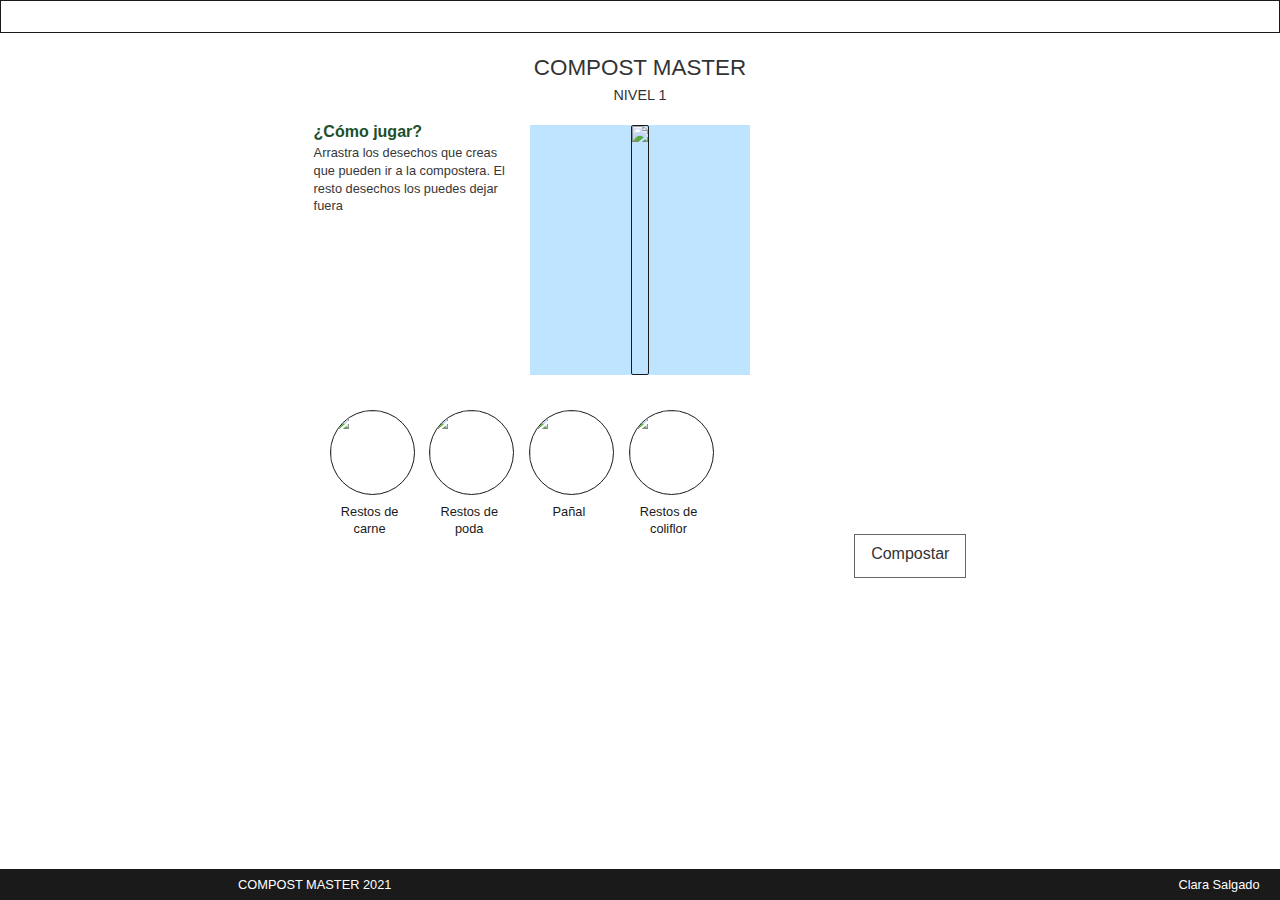
==== nivel-1.html @ 904183b1 "first commit" ====
<!DOCTYPE html>
<html lang="en">

<head>
    <meta charset="UTF-8">
    <meta http-equiv="X-UA-Compatible" content="IE=edge">
    <meta name="viewport" content="width=device-width, initial-scale=1.0">
    <link rel="stylesheet" href="./assets/sass/main.css" />
    <link rel="stylesheet" href="./assets/sass/main.css.map" />
    <script src="https://cdn.jsdelivr.net/npm/interactjs/dist/interact.min.js"></script>
    <script src="./app/nivel-1.js"></script>

    <title>Nivel 1 - Compost Master</title>
</head>

<body>
    <header class="barra-navegacion">
        <span class="btn-menu fa fa-bars"></span>
    </header>
    <ul class="menu-desplegable">
        <li> <a href="index.html">Inicio</a></li>
        <li> <a href="#">Importancia de compostar</a></li>
        <li class="menu-juego"> <a href="nivel-1.html"> Jugar </a>
            <ul class="menu-secundario">
                <li><a href="nivel-1.html">Nivel 1 </a></li>
                <li><a href="nivel-2.html"> Nivel 2 </a></li>
            </ul>
        </li>
        <li> <a href="#">Mapa</a></li>
    </ul>
    <div class="juego">
        <div class="cabecera-juego">
            <div class="titulo-juego"> Compost Master</div>
            <div class="nivel-juego"> Nivel 1</div>
        </div>
        <div class="instrucciones">
            <div class="titulo-instrucciones">¿Cómo jugar? </div>
            <div class="texto-instrucciones">Arrastra los desechos que creas que pueden ir a la compostera. El resto
                desechos los puedes dejar fuera
            </div>
        </div>
        <div class="juego-accion">
            <div id="outer-dropzone" class="dropzone">
                <img class="compostera" src="assets/img/ilustraciones/ilustracion-compostera.jpg">
            </div>
            <span id="restos-carne" class="yes-drop drag-drop restos-carne"> <img class="drag-img" src="assets/img/ilustraciones/carne.jpg">
                <p class="texto-drop">Restos de carne</p>
            </span>
            <span id="restos-poda" class="yes-drop drag-drop restos-poda"> <img class="drag-img"
                    src="assets/img/ilustraciones/poda.jpg"> 
                    <p class="texto-drop">Restos de poda</p></span>
                  
            <span id="productos-higiene" class="yes-drop drag-drop productos-higiene"> <img
                    class="drag-img" src="assets/img/ilustraciones/higiene.jpg">
                    <p class="texto-drop">Pañal</p>
            </span>
            <span id="restos-verduras-frescas" class="yes-drop drag-drop restos-verduras-frescas"> <img
                    class="drag-img" src="assets/img/ilustraciones/verdura.jpg">
                    <p class="texto-drop"> Restos de coliflor</p> </span>
                   
            <div class="area-btn-compostar"><a id="btn-compostar">Compostar</a>
            </div>
        </div>
        
    </div>
    <div class="contenedor-ventana-modal">
        <div class="ventana-modal">
            <div class="cabecera-juego">
                <div class="titulo-juego"> Compost Master</div>
                <div class="nivel-juego"> Nivel 1</div>
            </div>
            <div class="puntuacion"></div>
            <div class="feedback">
                <div class="resultados-positivos">
                    <h2 class="titulo-aciertos"> Aciertos</h2>
                    <div class="resultados-positivos-lista"></div>
                </div>
                <div class="resultados-negativos">
                    <h2 class="titulo-fallos"> Fallos </h2>
                    <div class="resultados-negativos-lista"></div>
                </div>
            </div>
            <div class="btn-siguiente"></div>
        </div>
    </div>
    <footer class="contenedor-footer">
        <div class="titulo juego">
            COMPOST MASTER 2021
        </div>
        <div class="autora-juego">
            Clara Salgado 
        </div>
    </footer>
</body>

</html>
---- assets/sass/main.css ----
*,
*::before,
*::after {
  box-sizing: border-box;
}

html {
  font-family: sans-serif;
  line-height: 1.15;
  -webkit-text-size-adjust: 100%;
  -ms-text-size-adjust: 100%;
  -ms-overflow-style: scrollbar;
  -webkit-tap-highlight-color: rgba(0, 0, 0, 0);
}

@-ms-viewport {
  width: device-width;
}
article, aside, dialog, figcaption, figure, footer, header, hgroup, main, nav, section {
  display: block;
}

body {
  margin: 0;
  font-family: "Source Sans Pro", "Helvetica", Arial, sans_serif;
  font-size: 16px;
  font-weight: normal;
  line-height: 1.4;
  color: #333;
  text-align: left;
  background-color: #fff;
}

[tabindex="-1"]:focus {
  outline: 0 !important;
}

hr {
  box-sizing: content-box;
  height: 0;
  overflow: visible;
}

h1, h2, h3, h4, h5, h6 {
  margin-top: 0;
  margin-bottom: 1em;
}

p {
  margin-top: 0;
  margin-bottom: 1em;
}

abbr[title],
abbr[data-original-title] {
  text-decoration: underline;
  -webkit-text-decoration: underline dotted;
          text-decoration: underline dotted;
  cursor: help;
  border-bottom: 0;
}

address {
  margin-bottom: 1rem;
  font-style: normal;
  line-height: inherit;
}

ol,
ul,
dl {
  margin-top: 0;
  margin-bottom: 1rem;
}

ol ol,
ul ul,
ol ul,
ul ol {
  margin-bottom: 0;
}

dt {
  font-weight: bold;
}

dd {
  margin-bottom: 0.5rem;
  margin-left: 0;
}

blockquote {
  margin: 0 0 1rem;
}

dfn {
  font-style: italic;
}

b,
strong {
  font-weight: bolder;
}

small {
  font-size: 80%;
}

sub,
sup {
  position: relative;
  font-size: 75%;
  line-height: 0;
  vertical-align: baseline;
}

sub {
  bottom: -0.25em;
}

sup {
  top: -0.5em;
}

a {
  color: #345c8d;
  text-decoration: none;
  background-color: transparent;
  -webkit-text-decoration-skip: objects;
}
a:hover {
  color: #264468;
  text-decoration: none;
}

a:not([href]):not([tabindex]) {
  color: inherit;
  text-decoration: none;
}
a:not([href]):not([tabindex]):hover:focus {
  color: inherit;
  text-decoration: none;
}
a:not([href]):not([tabindex]):focus {
  outline: 0;
}

pre,
code,
kbd,
samp {
  font-family: monospace, monospace;
  font-size: 1em;
}

pre {
  margin-top: 0;
  margin-bottom: 1rem;
  overflow: auto;
  -ms-overflow-style: scrollbar;
}

figure {
  margin: 0 0 1rem;
}

img {
  vertical-align: middle;
  border-style: none;
}

svg:not(:root) {
  overflow: hidden;
}

a,
area,
button,
[role=button],
input:not([type=range]),
label,
select,
summary,
textarea {
  touch-action: manipulation;
}

table {
  border-collapse: collapse;
}

caption {
  padding-top: 0.5em;
  padding-bottom: 0.5em;
  color: #595959;
  text-align: left;
  caption-side: bottom;
}

th {
  text-align: inherit;
}

label {
  display: inline-block;
  margin-bottom: 0.5rem;
}

button {
  border-radius: 0;
}

button:focus {
  outline: 1px dotted;
  outline: 5px auto -webkit-focus-ring-color;
}

input,
button,
select,
optgroup,
textarea {
  margin: 0;
  font-family: inherit;
  font-size: inherit;
  line-height: inherit;
}

button,
input {
  overflow: visible;
}

button,
select {
  text-transform: none;
}

button,
html [type=button],
[type=reset],
[type=submit] {
  -webkit-appearance: button;
}

button::-moz-focus-inner,
[type=button]::-moz-focus-inner,
[type=reset]::-moz-focus-inner,
[type=submit]::-moz-focus-inner {
  padding: 0;
  border-style: none;
}

input[type=radio],
input[type=checkbox] {
  box-sizing: border-box;
  padding: 0;
}

input[type=date],
input[type=time],
input[type=datetime-local],
input[type=month] {
  -webkit-appearance: listbox;
}

textarea {
  overflow: auto;
  resize: vertical;
}

fieldset {
  min-width: 0;
  padding: 0;
  margin: 0;
  border: 0;
}

legend {
  display: block;
  width: 100%;
  max-width: 100%;
  padding: 0;
  margin-bottom: 0.5rem;
  font-size: 1.5rem;
  line-height: inherit;
  color: inherit;
  white-space: normal;
}

progress {
  vertical-align: baseline;
}

[type=number]::-webkit-inner-spin-button,
[type=number]::-webkit-outer-spin-button {
  height: auto;
}

[type=search] {
  outline-offset: -2px;
  -webkit-appearance: none;
}

[type=search]::-webkit-search-cancel-button,
[type=search]::-webkit-search-decoration {
  -webkit-appearance: none;
}

::-webkit-file-upload-button {
  font: inherit;
  -webkit-appearance: button;
}

output {
  display: inline-block;
}

summary {
  display: list-item;
}

template {
  display: none;
}

[hidden] {
  display: none !important;
}

/*!
 *  Font Awesome 4.7.0 by @davegandy - http://fontawesome.io - @fontawesome
 *  License - http://fontawesome.io/license (Font: SIL OFL 1.1, CSS: MIT License)
 */
/* FONT PATH
 * -------------------------- */
@font-face {
  font-family: "FontAwesome";
  src: url("../fonts/font-awesome/fontawesome-webfont.eot?v=4.7.0");
  src: url("../fonts/font-awesome/fontawesome-webfont.eot?#iefix&v=4.7.0") format("embedded-opentype"), url("../fonts/font-awesome/fontawesome-webfont.woff2?v=4.7.0") format("woff2"), url("../fonts/font-awesome/fontawesome-webfont.woff?v=4.7.0") format("woff"), url("../fonts/font-awesome/fontawesome-webfont.ttf?v=4.7.0") format("truetype"), url("../fonts/font-awesome/fontawesome-webfont.svg?v=4.7.0#fontawesomeregular") format("svg");
  font-weight: normal;
  font-style: normal;
}
.fa {
  display: inline-block;
  font: normal normal normal 14px/1 FontAwesome;
  font-size: inherit;
  text-rendering: auto;
  -webkit-font-smoothing: antialiased;
  -moz-osx-font-smoothing: grayscale;
}

/* makes the font 33% larger relative to the icon container */
.fa-lg {
  font-size: 1.3333333333em;
  line-height: 0.75em;
  vertical-align: -15%;
}

.fa-2x {
  font-size: 2em;
}

.fa-3x {
  font-size: 3em;
}

.fa-4x {
  font-size: 4em;
}

.fa-5x {
  font-size: 5em;
}

.fa-fw {
  width: 1.2857142857em;
  text-align: center;
}

.fa-ul {
  padding-left: 0;
  margin-left: 2.1428571429em;
  list-style-type: none;
}
.fa-ul > li {
  position: relative;
}

.fa-li {
  position: absolute;
  left: -2.1428571429em;
  width: 2.1428571429em;
  top: 0.1428571429em;
  text-align: center;
}
.fa-li.fa-lg {
  left: -1.8571428571em;
}

.fa-border {
  padding: 0.2em 0.25em 0.15em;
  border: solid 0.08em #eee;
  border-radius: 0.1em;
}

.fa-pull-left {
  float: left;
}

.fa-pull-right {
  float: right;
}

.fa.fa-pull-left {
  margin-right: 0.3em;
}
.fa.fa-pull-right {
  margin-left: 0.3em;
}

/* Deprecated as of 4.4.0 */
.pull-right {
  float: right;
}

.pull-left {
  float: left;
}

.fa.pull-left {
  margin-right: 0.3em;
}
.fa.pull-right {
  margin-left: 0.3em;
}

.fa-spin {
  -webkit-animation: fa-spin 2s infinite linear;
  animation: fa-spin 2s infinite linear;
}

.fa-pulse {
  -webkit-animation: fa-spin 1s infinite steps(8);
  animation: fa-spin 1s infinite steps(8);
}

@-webkit-keyframes fa-spin {
  0% {
    transform: rotate(0deg);
  }
  100% {
    transform: rotate(359deg);
  }
}
@keyframes fa-spin {
  0% {
    transform: rotate(0deg);
  }
  100% {
    transform: rotate(359deg);
  }
}
.fa-rotate-90 {
  -ms-filter: "progid:DXImageTransform.Microsoft.BasicImage(rotation=1)";
  transform: rotate(90deg);
}

.fa-rotate-180 {
  -ms-filter: "progid:DXImageTransform.Microsoft.BasicImage(rotation=2)";
  transform: rotate(180deg);
}

.fa-rotate-270 {
  -ms-filter: "progid:DXImageTransform.Microsoft.BasicImage(rotation=3)";
  transform: rotate(270deg);
}

.fa-flip-horizontal {
  -ms-filter: "progid:DXImageTransform.Microsoft.BasicImage(rotation=0, mirror=1)";
  transform: scale(-1, 1);
}

.fa-flip-vertical {
  -ms-filter: "progid:DXImageTransform.Microsoft.BasicImage(rotation=2, mirror=1)";
  transform: scale(1, -1);
}

:root .fa-rotate-90,
:root .fa-rotate-180,
:root .fa-rotate-270,
:root .fa-flip-horizontal,
:root .fa-flip-vertical {
  filter: none;
}

.fa-stack {
  position: relative;
  display: inline-block;
  width: 2em;
  height: 2em;
  line-height: 2em;
  vertical-align: middle;
}

.fa-stack-1x, .fa-stack-2x {
  position: absolute;
  left: 0;
  width: 100%;
  text-align: center;
}

.fa-stack-1x {
  line-height: inherit;
}

.fa-stack-2x {
  font-size: 2em;
}

.fa-inverse {
  color: #fff;
}

/* Font Awesome uses the Unicode Private Use Area (PUA) to ensure screen
   readers do not read off random characters that represent icons */
.fa-glass:before {
  content: "\f000";
}

.fa-music:before {
  content: "\f001";
}

.fa-search:before {
  content: "\f002";
}

.fa-envelope-o:before {
  content: "\f003";
}

.fa-heart:before {
  content: "\f004";
}

.fa-star:before {
  content: "\f005";
}

.fa-star-o:before {
  content: "\f006";
}

.fa-user:before {
  content: "\f007";
}

.fa-film:before {
  content: "\f008";
}

.fa-th-large:before {
  content: "\f009";
}

.fa-th:before {
  content: "\f00a";
}

.fa-th-list:before {
  content: "\f00b";
}

.fa-check:before {
  content: "\f00c";
}

.fa-remove:before,
.fa-close:before,
.fa-times:before {
  content: "\f00d";
}

.fa-search-plus:before {
  content: "\f00e";
}

.fa-search-minus:before {
  content: "\f010";
}

.fa-power-off:before {
  content: "\f011";
}

.fa-signal:before {
  content: "\f012";
}

.fa-gear:before,
.fa-cog:before {
  content: "\f013";
}

.fa-trash-o:before {
  content: "\f014";
}

.fa-home:before {
  content: "\f015";
}

.fa-file-o:before {
  content: "\f016";
}

.fa-clock-o:before {
  content: "\f017";
}

.fa-road:before {
  content: "\f018";
}

.fa-download:before {
  content: "\f019";
}

.fa-arrow-circle-o-down:before {
  content: "\f01a";
}

.fa-arrow-circle-o-up:before {
  content: "\f01b";
}

.fa-inbox:before {
  content: "\f01c";
}

.fa-play-circle-o:before {
  content: "\f01d";
}

.fa-rotate-right:before,
.fa-repeat:before {
  content: "\f01e";
}

.fa-refresh:before {
  content: "\f021";
}

.fa-list-alt:before {
  content: "\f022";
}

.fa-lock:before {
  content: "\f023";
}

.fa-flag:before {
  content: "\f024";
}

.fa-headphones:before {
  content: "\f025";
}

.fa-volume-off:before {
  content: "\f026";
}

.fa-volume-down:before {
  content: "\f027";
}

.fa-volume-up:before {
  content: "\f028";
}

.fa-qrcode:before {
  content: "\f029";
}

.fa-barcode:before {
  content: "\f02a";
}

.fa-tag:before {
  content: "\f02b";
}

.fa-tags:before {
  content: "\f02c";
}

.fa-book:before {
  content: "\f02d";
}

.fa-bookmark:before {
  content: "\f02e";
}

.fa-print:before {
  content: "\f02f";
}

.fa-camera:before {
  content: "\f030";
}

.fa-font:before {
  content: "\f031";
}

.fa-bold:before {
  content: "\f032";
}

.fa-italic:before {
  content: "\f033";
}

.fa-text-height:before {
  content: "\f034";
}

.fa-text-width:before {
  content: "\f035";
}

.fa-align-left:before {
  content: "\f036";
}

.fa-align-center:before {
  content: "\f037";
}

.fa-align-right:before {
  content: "\f038";
}

.fa-align-justify:before {
  content: "\f039";
}

.fa-list:before {
  content: "\f03a";
}

.fa-dedent:before,
.fa-outdent:before {
  content: "\f03b";
}

.fa-indent:before {
  content: "\f03c";
}

.fa-video-camera:before {
  content: "\f03d";
}

.fa-photo:before,
.fa-image:before,
.fa-picture-o:before {
  content: "\f03e";
}

.fa-pencil:before {
  content: "\f040";
}

.fa-map-marker:before {
  content: "\f041";
}

.fa-adjust:before {
  content: "\f042";
}

.fa-tint:before {
  content: "\f043";
}

.fa-edit:before,
.fa-pencil-square-o:before {
  content: "\f044";
}

.fa-share-square-o:before {
  content: "\f045";
}

.fa-check-square-o:before {
  content: "\f046";
}

.fa-arrows:before {
  content: "\f047";
}

.fa-step-backward:before {
  content: "\f048";
}

.fa-fast-backward:before {
  content: "\f049";
}

.fa-backward:before {
  content: "\f04a";
}

.fa-play:before {
  content: "\f04b";
}

.fa-pause:before {
  content: "\f04c";
}

.fa-stop:before {
  content: "\f04d";
}

.fa-forward:before {
  content: "\f04e";
}

.fa-fast-forward:before {
  content: "\f050";
}

.fa-step-forward:before {
  content: "\f051";
}

.fa-eject:before {
  content: "\f052";
}

.fa-chevron-left:before {
  content: "\f053";
}

.fa-chevron-right:before {
  content: "\f054";
}

.fa-plus-circle:before {
  content: "\f055";
}

.fa-minus-circle:before {
  content: "\f056";
}

.fa-times-circle:before {
  content: "\f057";
}

.fa-check-circle:before {
  content: "\f058";
}

.fa-question-circle:before {
  content: "\f059";
}

.fa-info-circle:before {
  content: "\f05a";
}

.fa-crosshairs:before {
  content: "\f05b";
}

.fa-times-circle-o:before {
  content: "\f05c";
}

.fa-check-circle-o:before {
  content: "\f05d";
}

.fa-ban:before {
  content: "\f05e";
}

.fa-arrow-left:before {
  content: "\f060";
}

.fa-arrow-right:before {
  content: "\f061";
}

.fa-arrow-up:before {
  content: "\f062";
}

.fa-arrow-down:before {
  content: "\f063";
}

.fa-mail-forward:before,
.fa-share:before {
  content: "\f064";
}

.fa-expand:before {
  content: "\f065";
}

.fa-compress:before {
  content: "\f066";
}

.fa-plus:before {
  content: "\f067";
}

.fa-minus:before {
  content: "\f068";
}

.fa-asterisk:before {
  content: "\f069";
}

.fa-exclamation-circle:before {
  content: "\f06a";
}

.fa-gift:before {
  content: "\f06b";
}

.fa-leaf:before {
  content: "\f06c";
}

.fa-fire:before {
  content: "\f06d";
}

.fa-eye:before {
  content: "\f06e";
}

.fa-eye-slash:before {
  content: "\f070";
}

.fa-warning:before,
.fa-exclamation-triangle:before {
  content: "\f071";
}

.fa-plane:before {
  content: "\f072";
}

.fa-calendar:before {
  content: "\f073";
}

.fa-random:before {
  content: "\f074";
}

.fa-comment:before {
  content: "\f075";
}

.fa-magnet:before {
  content: "\f076";
}

.fa-chevron-up:before {
  content: "\f077";
}

.fa-chevron-down:before {
  content: "\f078";
}

.fa-retweet:before {
  content: "\f079";
}

.fa-shopping-cart:before {
  content: "\f07a";
}

.fa-folder:before {
  content: "\f07b";
}

.fa-folder-open:before {
  content: "\f07c";
}

.fa-arrows-v:before {
  content: "\f07d";
}

.fa-arrows-h:before {
  content: "\f07e";
}

.fa-bar-chart-o:before,
.fa-bar-chart:before {
  content: "\f080";
}

.fa-twitter-square:before {
  content: "\f081";
}

.fa-facebook-square:before {
  content: "\f082";
}

.fa-camera-retro:before {
  content: "\f083";
}

.fa-key:before {
  content: "\f084";
}

.fa-gears:before,
.fa-cogs:before {
  content: "\f085";
}

.fa-comments:before {
  content: "\f086";
}

.fa-thumbs-o-up:before {
  content: "\f087";
}

.fa-thumbs-o-down:before {
  content: "\f088";
}

.fa-star-half:before {
  content: "\f089";
}

.fa-heart-o:before {
  content: "\f08a";
}

.fa-sign-out:before {
  content: "\f08b";
}

.fa-linkedin-square:before {
  content: "\f08c";
}

.fa-thumb-tack:before {
  content: "\f08d";
}

.fa-external-link:before {
  content: "\f08e";
}

.fa-sign-in:before {
  content: "\f090";
}

.fa-trophy:before {
  content: "\f091";
}

.fa-github-square:before {
  content: "\f092";
}

.fa-upload:before {
  content: "\f093";
}

.fa-lemon-o:before {
  content: "\f094";
}

.fa-phone:before {
  content: "\f095";
}

.fa-square-o:before {
  content: "\f096";
}

.fa-bookmark-o:before {
  content: "\f097";
}

.fa-phone-square:before {
  content: "\f098";
}

.fa-twitter:before {
  content: "\f099";
}

.fa-facebook-f:before,
.fa-facebook:before {
  content: "\f09a";
}

.fa-github:before {
  content: "\f09b";
}

.fa-unlock:before {
  content: "\f09c";
}

.fa-credit-card:before {
  content: "\f09d";
}

.fa-feed:before,
.fa-rss:before {
  content: "\f09e";
}

.fa-hdd-o:before {
  content: "\f0a0";
}

.fa-bullhorn:before {
  content: "\f0a1";
}

.fa-bell:before {
  content: "\f0f3";
}

.fa-certificate:before {
  content: "\f0a3";
}

.fa-hand-o-right:before {
  content: "\f0a4";
}

.fa-hand-o-left:before {
  content: "\f0a5";
}

.fa-hand-o-up:before {
  content: "\f0a6";
}

.fa-hand-o-down:before {
  content: "\f0a7";
}

.fa-arrow-circle-left:before {
  content: "\f0a8";
}

.fa-arrow-circle-right:before {
  content: "\f0a9";
}

.fa-arrow-circle-up:before {
  content: "\f0aa";
}

.fa-arrow-circle-down:before {
  content: "\f0ab";
}

.fa-globe:before {
  content: "\f0ac";
}

.fa-wrench:before {
  content: "\f0ad";
}

.fa-tasks:before {
  content: "\f0ae";
}

.fa-filter:before {
  content: "\f0b0";
}

.fa-briefcase:before {
  content: "\f0b1";
}

.fa-arrows-alt:before {
  content: "\f0b2";
}

.fa-group:before,
.fa-users:before {
  content: "\f0c0";
}

.fa-chain:before,
.fa-link:before {
  content: "\f0c1";
}

.fa-cloud:before {
  content: "\f0c2";
}

.fa-flask:before {
  content: "\f0c3";
}

.fa-cut:before,
.fa-scissors:before {
  content: "\f0c4";
}

.fa-copy:before,
.fa-files-o:before {
  content: "\f0c5";
}

.fa-paperclip:before {
  content: "\f0c6";
}

.fa-save:before,
.fa-floppy-o:before {
  content: "\f0c7";
}

.fa-square:before {
  content: "\f0c8";
}

.fa-navicon:before,
.fa-reorder:before,
.fa-bars:before {
  content: "\f0c9";
}

.fa-list-ul:before {
  content: "\f0ca";
}

.fa-list-ol:before {
  content: "\f0cb";
}

.fa-strikethrough:before {
  content: "\f0cc";
}

.fa-underline:before {
  content: "\f0cd";
}

.fa-table:before {
  content: "\f0ce";
}

.fa-magic:before {
  content: "\f0d0";
}

.fa-truck:before {
  content: "\f0d1";
}

.fa-pinterest:before {
  content: "\f0d2";
}

.fa-pinterest-square:before {
  content: "\f0d3";
}

.fa-google-plus-square:before {
  content: "\f0d4";
}

.fa-google-plus:before {
  content: "\f0d5";
}

.fa-money:before {
  content: "\f0d6";
}

.fa-caret-down:before {
  content: "\f0d7";
}

.fa-caret-up:before {
  content: "\f0d8";
}

.fa-caret-left:before {
  content: "\f0d9";
}

.fa-caret-right:before {
  content: "\f0da";
}

.fa-columns:before {
  content: "\f0db";
}

.fa-unsorted:before,
.fa-sort:before {
  content: "\f0dc";
}

.fa-sort-down:before,
.fa-sort-desc:before {
  content: "\f0dd";
}

.fa-sort-up:before,
.fa-sort-asc:before {
  content: "\f0de";
}

.fa-envelope:before {
  content: "\f0e0";
}

.fa-linkedin:before {
  content: "\f0e1";
}

.fa-rotate-left:before,
.fa-undo:before {
  content: "\f0e2";
}

.fa-legal:before,
.fa-gavel:before {
  content: "\f0e3";
}

.fa-dashboard:before,
.fa-tachometer:before {
  content: "\f0e4";
}

.fa-comment-o:before {
  content: "\f0e5";
}

.fa-comments-o:before {
  content: "\f0e6";
}

.fa-flash:before,
.fa-bolt:before {
  content: "\f0e7";
}

.fa-sitemap:before {
  content: "\f0e8";
}

.fa-umbrella:before {
  content: "\f0e9";
}

.fa-paste:before,
.fa-clipboard:before {
  content: "\f0ea";
}

.fa-lightbulb-o:before {
  content: "\f0eb";
}

.fa-exchange:before {
  content: "\f0ec";
}

.fa-cloud-download:before {
  content: "\f0ed";
}

.fa-cloud-upload:before {
  content: "\f0ee";
}

.fa-user-md:before {
  content: "\f0f0";
}

.fa-stethoscope:before {
  content: "\f0f1";
}

.fa-suitcase:before {
  content: "\f0f2";
}

.fa-bell-o:before {
  content: "\f0a2";
}

.fa-coffee:before {
  content: "\f0f4";
}

.fa-cutlery:before {
  content: "\f0f5";
}

.fa-file-text-o:before {
  content: "\f0f6";
}

.fa-building-o:before {
  content: "\f0f7";
}

.fa-hospital-o:before {
  content: "\f0f8";
}

.fa-ambulance:before {
  content: "\f0f9";
}

.fa-medkit:before {
  content: "\f0fa";
}

.fa-fighter-jet:before {
  content: "\f0fb";
}

.fa-beer:before {
  content: "\f0fc";
}

.fa-h-square:before {
  content: "\f0fd";
}

.fa-plus-square:before {
  content: "\f0fe";
}

.fa-angle-double-left:before {
  content: "\f100";
}

.fa-angle-double-right:before {
  content: "\f101";
}

.fa-angle-double-up:before {
  content: "\f102";
}

.fa-angle-double-down:before {
  content: "\f103";
}

.fa-angle-left:before {
  content: "\f104";
}

.fa-angle-right:before {
  content: "\f105";
}

.fa-angle-up:before {
  content: "\f106";
}

.fa-angle-down:before {
  content: "\f107";
}

.fa-desktop:before {
  content: "\f108";
}

.fa-laptop:before {
  content: "\f109";
}

.fa-tablet:before {
  content: "\f10a";
}

.fa-mobile-phone:before,
.fa-mobile:before {
  content: "\f10b";
}

.fa-circle-o:before {
  content: "\f10c";
}

.fa-quote-left:before {
  content: "\f10d";
}

.fa-quote-right:before {
  content: "\f10e";
}

.fa-spinner:before {
  content: "\f110";
}

.fa-circle:before {
  content: "\f111";
}

.fa-mail-reply:before,
.fa-reply:before {
  content: "\f112";
}

.fa-github-alt:before {
  content: "\f113";
}

.fa-folder-o:before {
  content: "\f114";
}

.fa-folder-open-o:before {
  content: "\f115";
}

.fa-smile-o:before {
  content: "\f118";
}

.fa-frown-o:before {
  content: "\f119";
}

.fa-meh-o:before {
  content: "\f11a";
}

.fa-gamepad:before {
  content: "\f11b";
}

.fa-keyboard-o:before {
  content: "\f11c";
}

.fa-flag-o:before {
  content: "\f11d";
}

.fa-flag-checkered:before {
  content: "\f11e";
}

.fa-terminal:before {
  content: "\f120";
}

.fa-code:before {
  content: "\f121";
}

.fa-mail-reply-all:before,
.fa-reply-all:before {
  content: "\f122";
}

.fa-star-half-empty:before,
.fa-star-half-full:before,
.fa-star-half-o:before {
  content: "\f123";
}

.fa-location-arrow:before {
  content: "\f124";
}

.fa-crop:before {
  content: "\f125";
}

.fa-code-fork:before {
  content: "\f126";
}

.fa-unlink:before,
.fa-chain-broken:before {
  content: "\f127";
}

.fa-question:before {
  content: "\f128";
}

.fa-info:before {
  content: "\f129";
}

.fa-exclamation:before {
  content: "\f12a";
}

.fa-superscript:before {
  content: "\f12b";
}

.fa-subscript:before {
  content: "\f12c";
}

.fa-eraser:before {
  content: "\f12d";
}

.fa-puzzle-piece:before {
  content: "\f12e";
}

.fa-microphone:before {
  content: "\f130";
}

.fa-microphone-slash:before {
  content: "\f131";
}

.fa-shield:before {
  content: "\f132";
}

.fa-calendar-o:before {
  content: "\f133";
}

.fa-fire-extinguisher:before {
  content: "\f134";
}

.fa-rocket:before {
  content: "\f135";
}

.fa-maxcdn:before {
  content: "\f136";
}

.fa-chevron-circle-left:before {
  content: "\f137";
}

.fa-chevron-circle-right:before {
  content: "\f138";
}

.fa-chevron-circle-up:before {
  content: "\f139";
}

.fa-chevron-circle-down:before {
  content: "\f13a";
}

.fa-html5:before {
  content: "\f13b";
}

.fa-css3:before {
  content: "\f13c";
}

.fa-anchor:before {
  content: "\f13d";
}

.fa-unlock-alt:before {
  content: "\f13e";
}

.fa-bullseye:before {
  content: "\f140";
}

.fa-ellipsis-h:before {
  content: "\f141";
}

.fa-ellipsis-v:before {
  content: "\f142";
}

.fa-rss-square:before {
  content: "\f143";
}

.fa-play-circle:before {
  content: "\f144";
}

.fa-ticket:before {
  content: "\f145";
}

.fa-minus-square:before {
  content: "\f146";
}

.fa-minus-square-o:before {
  content: "\f147";
}

.fa-level-up:before {
  content: "\f148";
}

.fa-level-down:before {
  content: "\f149";
}

.fa-check-square:before {
  content: "\f14a";
}

.fa-pencil-square:before {
  content: "\f14b";
}

.fa-external-link-square:before {
  content: "\f14c";
}

.fa-share-square:before {
  content: "\f14d";
}

.fa-compass:before {
  content: "\f14e";
}

.fa-toggle-down:before,
.fa-caret-square-o-down:before {
  content: "\f150";
}

.fa-toggle-up:before,
.fa-caret-square-o-up:before {
  content: "\f151";
}

.fa-toggle-right:before,
.fa-caret-square-o-right:before {
  content: "\f152";
}

.fa-euro:before,
.fa-eur:before {
  content: "\f153";
}

.fa-gbp:before {
  content: "\f154";
}

.fa-dollar:before,
.fa-usd:before {
  content: "\f155";
}

.fa-rupee:before,
.fa-inr:before {
  content: "\f156";
}

.fa-cny:before,
.fa-rmb:before,
.fa-yen:before,
.fa-jpy:before {
  content: "\f157";
}

.fa-ruble:before,
.fa-rouble:before,
.fa-rub:before {
  content: "\f158";
}

.fa-won:before,
.fa-krw:before {
  content: "\f159";
}

.fa-bitcoin:before,
.fa-btc:before {
  content: "\f15a";
}

.fa-file:before {
  content: "\f15b";
}

.fa-file-text:before {
  content: "\f15c";
}

.fa-sort-alpha-asc:before {
  content: "\f15d";
}

.fa-sort-alpha-desc:before {
  content: "\f15e";
}

.fa-sort-amount-asc:before {
  content: "\f160";
}

.fa-sort-amount-desc:before {
  content: "\f161";
}

.fa-sort-numeric-asc:before {
  content: "\f162";
}

.fa-sort-numeric-desc:before {
  content: "\f163";
}

.fa-thumbs-up:before {
  content: "\f164";
}

.fa-thumbs-down:before {
  content: "\f165";
}

.fa-youtube-square:before {
  content: "\f166";
}

.fa-youtube:before {
  content: "\f167";
}

.fa-xing:before {
  content: "\f168";
}

.fa-xing-square:before {
  content: "\f169";
}

.fa-youtube-play:before {
  content: "\f16a";
}

.fa-dropbox:before {
  content: "\f16b";
}

.fa-stack-overflow:before {
  content: "\f16c";
}

.fa-instagram:before {
  content: "\f16d";
}

.fa-flickr:before {
  content: "\f16e";
}

.fa-adn:before {
  content: "\f170";
}

.fa-bitbucket:before {
  content: "\f171";
}

.fa-bitbucket-square:before {
  content: "\f172";
}

.fa-tumblr:before {
  content: "\f173";
}

.fa-tumblr-square:before {
  content: "\f174";
}

.fa-long-arrow-down:before {
  content: "\f175";
}

.fa-long-arrow-up:before {
  content: "\f176";
}

.fa-long-arrow-left:before {
  content: "\f177";
}

.fa-long-arrow-right:before {
  content: "\f178";
}

.fa-apple:before {
  content: "\f179";
}

.fa-windows:before {
  content: "\f17a";
}

.fa-android:before {
  content: "\f17b";
}

.fa-linux:before {
  content: "\f17c";
}

.fa-dribbble:before {
  content: "\f17d";
}

.fa-skype:before {
  content: "\f17e";
}

.fa-foursquare:before {
  content: "\f180";
}

.fa-trello:before {
  content: "\f181";
}

.fa-female:before {
  content: "\f182";
}

.fa-male:before {
  content: "\f183";
}

.fa-gittip:before,
.fa-gratipay:before {
  content: "\f184";
}

.fa-sun-o:before {
  content: "\f185";
}

.fa-moon-o:before {
  content: "\f186";
}

.fa-archive:before {
  content: "\f187";
}

.fa-bug:before {
  content: "\f188";
}

.fa-vk:before {
  content: "\f189";
}

.fa-weibo:before {
  content: "\f18a";
}

.fa-renren:before {
  content: "\f18b";
}

.fa-pagelines:before {
  content: "\f18c";
}

.fa-stack-exchange:before {
  content: "\f18d";
}

.fa-arrow-circle-o-right:before {
  content: "\f18e";
}

.fa-arrow-circle-o-left:before {
  content: "\f190";
}

.fa-toggle-left:before,
.fa-caret-square-o-left:before {
  content: "\f191";
}

.fa-dot-circle-o:before {
  content: "\f192";
}

.fa-wheelchair:before {
  content: "\f193";
}

.fa-vimeo-square:before {
  content: "\f194";
}

.fa-turkish-lira:before,
.fa-try:before {
  content: "\f195";
}

.fa-plus-square-o:before {
  content: "\f196";
}

.fa-space-shuttle:before {
  content: "\f197";
}

.fa-slack:before {
  content: "\f198";
}

.fa-envelope-square:before {
  content: "\f199";
}

.fa-wordpress:before {
  content: "\f19a";
}

.fa-openid:before {
  content: "\f19b";
}

.fa-institution:before,
.fa-bank:before,
.fa-university:before {
  content: "\f19c";
}

.fa-mortar-board:before,
.fa-graduation-cap:before {
  content: "\f19d";
}

.fa-yahoo:before {
  content: "\f19e";
}

.fa-google:before {
  content: "\f1a0";
}

.fa-reddit:before {
  content: "\f1a1";
}

.fa-reddit-square:before {
  content: "\f1a2";
}

.fa-stumbleupon-circle:before {
  content: "\f1a3";
}

.fa-stumbleupon:before {
  content: "\f1a4";
}

.fa-delicious:before {
  content: "\f1a5";
}

.fa-digg:before {
  content: "\f1a6";
}

.fa-pied-piper-pp:before {
  content: "\f1a7";
}

.fa-pied-piper-alt:before {
  content: "\f1a8";
}

.fa-drupal:before {
  content: "\f1a9";
}

.fa-joomla:before {
  content: "\f1aa";
}

.fa-language:before {
  content: "\f1ab";
}

.fa-fax:before {
  content: "\f1ac";
}

.fa-building:before {
  content: "\f1ad";
}

.fa-child:before {
  content: "\f1ae";
}

.fa-paw:before {
  content: "\f1b0";
}

.fa-spoon:before {
  content: "\f1b1";
}

.fa-cube:before {
  content: "\f1b2";
}

.fa-cubes:before {
  content: "\f1b3";
}

.fa-behance:before {
  content: "\f1b4";
}

.fa-behance-square:before {
  content: "\f1b5";
}

.fa-steam:before {
  content: "\f1b6";
}

.fa-steam-square:before {
  content: "\f1b7";
}

.fa-recycle:before {
  content: "\f1b8";
}

.fa-automobile:before,
.fa-car:before {
  content: "\f1b9";
}

.fa-cab:before,
.fa-taxi:before {
  content: "\f1ba";
}

.fa-tree:before {
  content: "\f1bb";
}

.fa-spotify:before {
  content: "\f1bc";
}

.fa-deviantart:before {
  content: "\f1bd";
}

.fa-soundcloud:before {
  content: "\f1be";
}

.fa-database:before {
  content: "\f1c0";
}

.fa-file-pdf-o:before {
  content: "\f1c1";
}

.fa-file-word-o:before {
  content: "\f1c2";
}

.fa-file-excel-o:before {
  content: "\f1c3";
}

.fa-file-powerpoint-o:before {
  content: "\f1c4";
}

.fa-file-photo-o:before,
.fa-file-picture-o:before,
.fa-file-image-o:before {
  content: "\f1c5";
}

.fa-file-zip-o:before,
.fa-file-archive-o:before {
  content: "\f1c6";
}

.fa-file-sound-o:before,
.fa-file-audio-o:before {
  content: "\f1c7";
}

.fa-file-movie-o:before,
.fa-file-video-o:before {
  content: "\f1c8";
}

.fa-file-code-o:before {
  content: "\f1c9";
}

.fa-vine:before {
  content: "\f1ca";
}

.fa-codepen:before {
  content: "\f1cb";
}

.fa-jsfiddle:before {
  content: "\f1cc";
}

.fa-life-bouy:before,
.fa-life-buoy:before,
.fa-life-saver:before,
.fa-support:before,
.fa-life-ring:before {
  content: "\f1cd";
}

.fa-circle-o-notch:before {
  content: "\f1ce";
}

.fa-ra:before,
.fa-resistance:before,
.fa-rebel:before {
  content: "\f1d0";
}

.fa-ge:before,
.fa-empire:before {
  content: "\f1d1";
}

.fa-git-square:before {
  content: "\f1d2";
}

.fa-git:before {
  content: "\f1d3";
}

.fa-y-combinator-square:before,
.fa-yc-square:before,
.fa-hacker-news:before {
  content: "\f1d4";
}

.fa-tencent-weibo:before {
  content: "\f1d5";
}

.fa-qq:before {
  content: "\f1d6";
}

.fa-wechat:before,
.fa-weixin:before {
  content: "\f1d7";
}

.fa-send:before,
.fa-paper-plane:before {
  content: "\f1d8";
}

.fa-send-o:before,
.fa-paper-plane-o:before {
  content: "\f1d9";
}

.fa-history:before {
  content: "\f1da";
}

.fa-circle-thin:before {
  content: "\f1db";
}

.fa-header:before {
  content: "\f1dc";
}

.fa-paragraph:before {
  content: "\f1dd";
}

.fa-sliders:before {
  content: "\f1de";
}

.fa-share-alt:before {
  content: "\f1e0";
}

.fa-share-alt-square:before {
  content: "\f1e1";
}

.fa-bomb:before {
  content: "\f1e2";
}

.fa-soccer-ball-o:before,
.fa-futbol-o:before {
  content: "\f1e3";
}

.fa-tty:before {
  content: "\f1e4";
}

.fa-binoculars:before {
  content: "\f1e5";
}

.fa-plug:before {
  content: "\f1e6";
}

.fa-slideshare:before {
  content: "\f1e7";
}

.fa-twitch:before {
  content: "\f1e8";
}

.fa-yelp:before {
  content: "\f1e9";
}

.fa-newspaper-o:before {
  content: "\f1ea";
}

.fa-wifi:before {
  content: "\f1eb";
}

.fa-calculator:before {
  content: "\f1ec";
}

.fa-paypal:before {
  content: "\f1ed";
}

.fa-google-wallet:before {
  content: "\f1ee";
}

.fa-cc-visa:before {
  content: "\f1f0";
}

.fa-cc-mastercard:before {
  content: "\f1f1";
}

.fa-cc-discover:before {
  content: "\f1f2";
}

.fa-cc-amex:before {
  content: "\f1f3";
}

.fa-cc-paypal:before {
  content: "\f1f4";
}

.fa-cc-stripe:before {
  content: "\f1f5";
}

.fa-bell-slash:before {
  content: "\f1f6";
}

.fa-bell-slash-o:before {
  content: "\f1f7";
}

.fa-trash:before {
  content: "\f1f8";
}

.fa-copyright:before {
  content: "\f1f9";
}

.fa-at:before {
  content: "\f1fa";
}

.fa-eyedropper:before {
  content: "\f1fb";
}

.fa-paint-brush:before {
  content: "\f1fc";
}

.fa-birthday-cake:before {
  content: "\f1fd";
}

.fa-area-chart:before {
  content: "\f1fe";
}

.fa-pie-chart:before {
  content: "\f200";
}

.fa-line-chart:before {
  content: "\f201";
}

.fa-lastfm:before {
  content: "\f202";
}

.fa-lastfm-square:before {
  content: "\f203";
}

.fa-toggle-off:before {
  content: "\f204";
}

.fa-toggle-on:before {
  content: "\f205";
}

.fa-bicycle:before {
  content: "\f206";
}

.fa-bus:before {
  content: "\f207";
}

.fa-ioxhost:before {
  content: "\f208";
}

.fa-angellist:before {
  content: "\f209";
}

.fa-cc:before {
  content: "\f20a";
}

.fa-shekel:before,
.fa-sheqel:before,
.fa-ils:before {
  content: "\f20b";
}

.fa-meanpath:before {
  content: "\f20c";
}

.fa-buysellads:before {
  content: "\f20d";
}

.fa-connectdevelop:before {
  content: "\f20e";
}

.fa-dashcube:before {
  content: "\f210";
}

.fa-forumbee:before {
  content: "\f211";
}

.fa-leanpub:before {
  content: "\f212";
}

.fa-sellsy:before {
  content: "\f213";
}

.fa-shirtsinbulk:before {
  content: "\f214";
}

.fa-simplybuilt:before {
  content: "\f215";
}

.fa-skyatlas:before {
  content: "\f216";
}

.fa-cart-plus:before {
  content: "\f217";
}

.fa-cart-arrow-down:before {
  content: "\f218";
}

.fa-diamond:before {
  content: "\f219";
}

.fa-ship:before {
  content: "\f21a";
}

.fa-user-secret:before {
  content: "\f21b";
}

.fa-motorcycle:before {
  content: "\f21c";
}

.fa-street-view:before {
  content: "\f21d";
}

.fa-heartbeat:before {
  content: "\f21e";
}

.fa-venus:before {
  content: "\f221";
}

.fa-mars:before {
  content: "\f222";
}

.fa-mercury:before {
  content: "\f223";
}

.fa-intersex:before,
.fa-transgender:before {
  content: "\f224";
}

.fa-transgender-alt:before {
  content: "\f225";
}

.fa-venus-double:before {
  content: "\f226";
}

.fa-mars-double:before {
  content: "\f227";
}

.fa-venus-mars:before {
  content: "\f228";
}

.fa-mars-stroke:before {
  content: "\f229";
}

.fa-mars-stroke-v:before {
  content: "\f22a";
}

.fa-mars-stroke-h:before {
  content: "\f22b";
}

.fa-neuter:before {
  content: "\f22c";
}

.fa-genderless:before {
  content: "\f22d";
}

.fa-facebook-official:before {
  content: "\f230";
}

.fa-pinterest-p:before {
  content: "\f231";
}

.fa-whatsapp:before {
  content: "\f232";
}

.fa-server:before {
  content: "\f233";
}

.fa-user-plus:before {
  content: "\f234";
}

.fa-user-times:before {
  content: "\f235";
}

.fa-hotel:before,
.fa-bed:before {
  content: "\f236";
}

.fa-viacoin:before {
  content: "\f237";
}

.fa-train:before {
  content: "\f238";
}

.fa-subway:before {
  content: "\f239";
}

.fa-medium:before {
  content: "\f23a";
}

.fa-yc:before,
.fa-y-combinator:before {
  content: "\f23b";
}

.fa-optin-monster:before {
  content: "\f23c";
}

.fa-opencart:before {
  content: "\f23d";
}

.fa-expeditedssl:before {
  content: "\f23e";
}

.fa-battery-4:before,
.fa-battery:before,
.fa-battery-full:before {
  content: "\f240";
}

.fa-battery-3:before,
.fa-battery-three-quarters:before {
  content: "\f241";
}

.fa-battery-2:before,
.fa-battery-half:before {
  content: "\f242";
}

.fa-battery-1:before,
.fa-battery-quarter:before {
  content: "\f243";
}

.fa-battery-0:before,
.fa-battery-empty:before {
  content: "\f244";
}

.fa-mouse-pointer:before {
  content: "\f245";
}

.fa-i-cursor:before {
  content: "\f246";
}

.fa-object-group:before {
  content: "\f247";
}

.fa-object-ungroup:before {
  content: "\f248";
}

.fa-sticky-note:before {
  content: "\f249";
}

.fa-sticky-note-o:before {
  content: "\f24a";
}

.fa-cc-jcb:before {
  content: "\f24b";
}

.fa-cc-diners-club:before {
  content: "\f24c";
}

.fa-clone:before {
  content: "\f24d";
}

.fa-balance-scale:before {
  content: "\f24e";
}

.fa-hourglass-o:before {
  content: "\f250";
}

.fa-hourglass-1:before,
.fa-hourglass-start:before {
  content: "\f251";
}

.fa-hourglass-2:before,
.fa-hourglass-half:before {
  content: "\f252";
}

.fa-hourglass-3:before,
.fa-hourglass-end:before {
  content: "\f253";
}

.fa-hourglass:before {
  content: "\f254";
}

.fa-hand-grab-o:before,
.fa-hand-rock-o:before {
  content: "\f255";
}

.fa-hand-stop-o:before,
.fa-hand-paper-o:before {
  content: "\f256";
}

.fa-hand-scissors-o:before {
  content: "\f257";
}

.fa-hand-lizard-o:before {
  content: "\f258";
}

.fa-hand-spock-o:before {
  content: "\f259";
}

.fa-hand-pointer-o:before {
  content: "\f25a";
}

.fa-hand-peace-o:before {
  content: "\f25b";
}

.fa-trademark:before {
  content: "\f25c";
}

.fa-registered:before {
  content: "\f25d";
}

.fa-creative-commons:before {
  content: "\f25e";
}

.fa-gg:before {
  content: "\f260";
}

.fa-gg-circle:before {
  content: "\f261";
}

.fa-tripadvisor:before {
  content: "\f262";
}

.fa-odnoklassniki:before {
  content: "\f263";
}

.fa-odnoklassniki-square:before {
  content: "\f264";
}

.fa-get-pocket:before {
  content: "\f265";
}

.fa-wikipedia-w:before {
  content: "\f266";
}

.fa-safari:before {
  content: "\f267";
}

.fa-chrome:before {
  content: "\f268";
}

.fa-firefox:before {
  content: "\f269";
}

.fa-opera:before {
  content: "\f26a";
}

.fa-internet-explorer:before {
  content: "\f26b";
}

.fa-tv:before,
.fa-television:before {
  content: "\f26c";
}

.fa-contao:before {
  content: "\f26d";
}

.fa-500px:before {
  content: "\f26e";
}

.fa-amazon:before {
  content: "\f270";
}

.fa-calendar-plus-o:before {
  content: "\f271";
}

.fa-calendar-minus-o:before {
  content: "\f272";
}

.fa-calendar-times-o:before {
  content: "\f273";
}

.fa-calendar-check-o:before {
  content: "\f274";
}

.fa-industry:before {
  content: "\f275";
}

.fa-map-pin:before {
  content: "\f276";
}

.fa-map-signs:before {
  content: "\f277";
}

.fa-map-o:before {
  content: "\f278";
}

.fa-map:before {
  content: "\f279";
}

.fa-commenting:before {
  content: "\f27a";
}

.fa-commenting-o:before {
  content: "\f27b";
}

.fa-houzz:before {
  content: "\f27c";
}

.fa-vimeo:before {
  content: "\f27d";
}

.fa-black-tie:before {
  content: "\f27e";
}

.fa-fonticons:before {
  content: "\f280";
}

.fa-reddit-alien:before {
  content: "\f281";
}

.fa-edge:before {
  content: "\f282";
}

.fa-credit-card-alt:before {
  content: "\f283";
}

.fa-codiepie:before {
  content: "\f284";
}

.fa-modx:before {
  content: "\f285";
}

.fa-fort-awesome:before {
  content: "\f286";
}

.fa-usb:before {
  content: "\f287";
}

.fa-product-hunt:before {
  content: "\f288";
}

.fa-mixcloud:before {
  content: "\f289";
}

.fa-scribd:before {
  content: "\f28a";
}

.fa-pause-circle:before {
  content: "\f28b";
}

.fa-pause-circle-o:before {
  content: "\f28c";
}

.fa-stop-circle:before {
  content: "\f28d";
}

.fa-stop-circle-o:before {
  content: "\f28e";
}

.fa-shopping-bag:before {
  content: "\f290";
}

.fa-shopping-basket:before {
  content: "\f291";
}

.fa-hashtag:before {
  content: "\f292";
}

.fa-bluetooth:before {
  content: "\f293";
}

.fa-bluetooth-b:before {
  content: "\f294";
}

.fa-percent:before {
  content: "\f295";
}

.fa-gitlab:before {
  content: "\f296";
}

.fa-wpbeginner:before {
  content: "\f297";
}

.fa-wpforms:before {
  content: "\f298";
}

.fa-envira:before {
  content: "\f299";
}

.fa-universal-access:before {
  content: "\f29a";
}

.fa-wheelchair-alt:before {
  content: "\f29b";
}

.fa-question-circle-o:before {
  content: "\f29c";
}

.fa-blind:before {
  content: "\f29d";
}

.fa-audio-description:before {
  content: "\f29e";
}

.fa-volume-control-phone:before {
  content: "\f2a0";
}

.fa-braille:before {
  content: "\f2a1";
}

.fa-assistive-listening-systems:before {
  content: "\f2a2";
}

.fa-asl-interpreting:before,
.fa-american-sign-language-interpreting:before {
  content: "\f2a3";
}

.fa-deafness:before,
.fa-hard-of-hearing:before,
.fa-deaf:before {
  content: "\f2a4";
}

.fa-glide:before {
  content: "\f2a5";
}

.fa-glide-g:before {
  content: "\f2a6";
}

.fa-signing:before,
.fa-sign-language:before {
  content: "\f2a7";
}

.fa-low-vision:before {
  content: "\f2a8";
}

.fa-viadeo:before {
  content: "\f2a9";
}

.fa-viadeo-square:before {
  content: "\f2aa";
}

.fa-snapchat:before {
  content: "\f2ab";
}

.fa-snapchat-ghost:before {
  content: "\f2ac";
}

.fa-snapchat-square:before {
  content: "\f2ad";
}

.fa-pied-piper:before {
  content: "\f2ae";
}

.fa-first-order:before {
  content: "\f2b0";
}

.fa-yoast:before {
  content: "\f2b1";
}

.fa-themeisle:before {
  content: "\f2b2";
}

.fa-google-plus-circle:before,
.fa-google-plus-official:before {
  content: "\f2b3";
}

.fa-fa:before,
.fa-font-awesome:before {
  content: "\f2b4";
}

.fa-handshake-o:before {
  content: "\f2b5";
}

.fa-envelope-open:before {
  content: "\f2b6";
}

.fa-envelope-open-o:before {
  content: "\f2b7";
}

.fa-linode:before {
  content: "\f2b8";
}

.fa-address-book:before {
  content: "\f2b9";
}

.fa-address-book-o:before {
  content: "\f2ba";
}

.fa-vcard:before,
.fa-address-card:before {
  content: "\f2bb";
}

.fa-vcard-o:before,
.fa-address-card-o:before {
  content: "\f2bc";
}

.fa-user-circle:before {
  content: "\f2bd";
}

.fa-user-circle-o:before {
  content: "\f2be";
}

.fa-user-o:before {
  content: "\f2c0";
}

.fa-id-badge:before {
  content: "\f2c1";
}

.fa-drivers-license:before,
.fa-id-card:before {
  content: "\f2c2";
}

.fa-drivers-license-o:before,
.fa-id-card-o:before {
  content: "\f2c3";
}

.fa-quora:before {
  content: "\f2c4";
}

.fa-free-code-camp:before {
  content: "\f2c5";
}

.fa-telegram:before {
  content: "\f2c6";
}

.fa-thermometer-4:before,
.fa-thermometer:before,
.fa-thermometer-full:before {
  content: "\f2c7";
}

.fa-thermometer-3:before,
.fa-thermometer-three-quarters:before {
  content: "\f2c8";
}

.fa-thermometer-2:before,
.fa-thermometer-half:before {
  content: "\f2c9";
}

.fa-thermometer-1:before,
.fa-thermometer-quarter:before {
  content: "\f2ca";
}

.fa-thermometer-0:before,
.fa-thermometer-empty:before {
  content: "\f2cb";
}

.fa-shower:before {
  content: "\f2cc";
}

.fa-bathtub:before,
.fa-s15:before,
.fa-bath:before {
  content: "\f2cd";
}

.fa-podcast:before {
  content: "\f2ce";
}

.fa-window-maximize:before {
  content: "\f2d0";
}

.fa-window-minimize:before {
  content: "\f2d1";
}

.fa-window-restore:before {
  content: "\f2d2";
}

.fa-times-rectangle:before,
.fa-window-close:before {
  content: "\f2d3";
}

.fa-times-rectangle-o:before,
.fa-window-close-o:before {
  content: "\f2d4";
}

.fa-bandcamp:before {
  content: "\f2d5";
}

.fa-grav:before {
  content: "\f2d6";
}

.fa-etsy:before {
  content: "\f2d7";
}

.fa-imdb:before {
  content: "\f2d8";
}

.fa-ravelry:before {
  content: "\f2d9";
}

.fa-eercast:before {
  content: "\f2da";
}

.fa-microchip:before {
  content: "\f2db";
}

.fa-snowflake-o:before {
  content: "\f2dc";
}

.fa-superpowers:before {
  content: "\f2dd";
}

.fa-wpexplorer:before {
  content: "\f2de";
}

.fa-meetup:before {
  content: "\f2e0";
}

.sr-only {
  position: absolute;
  width: 1px;
  height: 1px;
  padding: 0;
  margin: -1px;
  overflow: hidden;
  clip: rect(0, 0, 0, 0);
  border: 0;
}

.sr-only-focusable:active, .sr-only-focusable:focus {
  position: static;
  width: auto;
  height: auto;
  margin: 0;
  overflow: visible;
  clip: auto;
}

@font-face {
  font-family: "Source Sans Pro";
  src: url("../fonts/source-sans/SourceSansPro-Regular.eot");
  src: url("../fonts/source-sans/SourceSansPro-Regular.eot?#iefix") format("embedded-opentype"), url("../fonts/source-sans/SourceSansPro-Regular.woff") format("woff"), url("../fonts/source-sans/SourceSansPro-Regular.ttf") format("truetype");
  font-weight: normal;
  font-style: normal;
}
@font-face {
  font-family: "Source Sans Pro";
  src: url("../fonts/source-sans/SourceSansPro-ExtraLight.eot");
  src: url("../fonts/source-sans/SourceSansPro-ExtraLight.eot?#iefix") format("embedded-opentype"), url("../fonts/source-sans/SourceSansPro-ExtraLight.woff") format("woff"), url("../fonts/source-sans/SourceSansPro-ExtraLight.ttf") format("truetype");
  font-weight: 200;
  font-style: normal;
}
@font-face {
  font-family: "Source Sans Pro";
  src: url("../fonts/source-sans/SourceSansPro-BoldIt.eot");
  src: url("../fonts/source-sans/SourceSansPro-BoldIt.eot?#iefix") format("embedded-opentype"), url("../fonts/source-sans/SourceSansPro-BoldIt.woff") format("woff"), url("../fonts/source-sans/SourceSansPro-BoldIt.ttf") format("truetype");
  font-weight: bold;
  font-style: italic;
}
@font-face {
  font-family: "Source Sans Pro";
  src: url("../fonts/source-sans/SourceSansPro-Bold.eot");
  src: url("../fonts/source-sans/SourceSansPro-Bold.eot?#iefix") format("embedded-opentype"), url("../fonts/source-sans/SourceSansPro-Bold.woff") format("woff"), url("../fonts/source-sans/SourceSansPro-Bold.ttf") format("truetype");
  font-weight: bold;
  font-style: normal;
}
@font-face {
  font-family: "Source Sans Pro";
  src: url("../fonts/source-sans/SourceSansPro-BlackIt.eot");
  src: url("../fonts/source-sans/SourceSansPro-BlackIt.eot?#iefix") format("embedded-opentype"), url("../fonts/source-sans/SourceSansPro-BlackIt.woff") format("woff"), url("../fonts/source-sans/SourceSansPro-BlackIt.ttf") format("truetype");
  font-weight: 900;
  font-style: italic;
}
@font-face {
  font-family: "Source Sans Pro";
  src: url("../fonts/source-sans/SourceSansPro-It.eot");
  src: url("../fonts/source-sans/SourceSansPro-It.eot?#iefix") format("embedded-opentype"), url("../fonts/source-sans/SourceSansPro-It.woff") format("woff"), url("../fonts/source-sans/SourceSansPro-It.ttf") format("truetype");
  font-weight: normal;
  font-style: italic;
}
@font-face {
  font-family: "Source Sans Pro";
  src: url("../fonts/source-sans/SourceSansPro-SemiboldIt.eot");
  src: url("../fonts/source-sans/SourceSansPro-SemiboldIt.eot?#iefix") format("embedded-opentype"), url("../fonts/source-sans/SourceSansPro-SemiboldIt.woff") format("woff"), url("../fonts/source-sans/SourceSansPro-SemiboldIt.ttf") format("truetype");
  font-weight: 600;
  font-style: italic;
}
@font-face {
  font-family: "Source Sans Pro";
  src: url("../fonts/source-sans/SourceSansPro-ExtraLightIt.eot");
  src: url("../fonts/source-sans/SourceSansPro-ExtraLightIt.eot?#iefix") format("embedded-opentype"), url("../fonts/source-sans/SourceSansPro-ExtraLightIt.woff") format("woff"), url("../fonts/source-sans/SourceSansPro-ExtraLightIt.ttf") format("truetype");
  font-weight: 200;
  font-style: italic;
}
@font-face {
  font-family: "Source Sans Pro";
  src: url("../fonts/source-sans/SourceSansPro-Light.eot");
  src: url("../fonts/source-sans/SourceSansPro-Light.eot?#iefix") format("embedded-opentype"), url("../fonts/source-sans/SourceSansPro-Light.woff") format("woff"), url("../fonts/source-sans/SourceSansPro-Light.ttf") format("truetype");
  font-weight: 300;
  font-style: normal;
}
@font-face {
  font-family: "Source Sans Pro";
  src: url("../fonts/source-sans/SourceSansPro-Semibold.eot");
  src: url("../fonts/source-sans/SourceSansPro-Semibold.eot?#iefix") format("embedded-opentype"), url("../fonts/source-sans/SourceSansPro-Semibold.woff") format("woff"), url("../fonts/source-sans/SourceSansPro-Semibold.ttf") format("truetype");
  font-weight: 600;
  font-style: normal;
}
@font-face {
  font-family: "Source Sans Pro";
  src: url("../fonts/source-sans/SourceSansPro-LightIt.eot");
  src: url("../fonts/source-sans/SourceSansPro-LightIt.eot?#iefix") format("embedded-opentype"), url("../fonts/source-sans/SourceSansPro-LightIt.woff") format("woff"), url("../fonts/source-sans/SourceSansPro-LightIt.ttf") format("truetype");
  font-weight: 300;
  font-style: italic;
}
@font-face {
  font-family: "Source Sans Pro";
  src: url("../fonts/source-sans/SourceSansPro-Black.eot");
  src: url("../fonts/source-sans/SourceSansPro-Black.eot?#iefix") format("embedded-opentype"), url("../fonts/source-sans/SourceSansPro-Black.woff") format("woff"), url("../fonts/source-sans/SourceSansPro-Black.ttf") format("truetype");
  font-weight: 900;
  font-style: normal;
}
/*COLORES*/
/*DRAG AND DROP*/
#outer-dropzone {
  /*height: 140px;*/
}

.compostera {
  height: 140px;
}

.dropzone {
  background-color: #bfe4ff;
  margin: 20px auto 35px;
  width: 140px;
  transition: background-color 0.3s;
  /*background-image: url(portada.jpg);*/
}
.dropzone img {
  -o-object-fit: cover;
     object-fit: cover;
  border: 1px solid rgb(26, 26, 26);
  border-radius: 2px;
}

.drop-active {
  border-color: #aaa;
}

.drop-target {
  background-color: #29e;
}

.drag-drop {
  display: inline-block;
  align-items: top;
  min-width: 40px;
  margin: 0 0.2rem 1em 0;
  color: rgb(26, 26, 26);
  height: 60px;
  width: 60px;
  border-radius: 80px;
  touch-action: none;
  transform: translate(0px, 0px);
  transition: background-color 0.3s;
  vertical-align: middle;
}

/*.juego-contenedor {
  display: flex;
  align-items: center;
}*/
.drag-drop.can-drop img {
  color: #000;
  transform: scale(0.7);
  transition: 100ms ease-in;
}
.drag-drop.can-drop p {
  color: transparent;
}

.drag-img {
  -o-object-fit: cover;
     object-fit: cover;
  height: 60px;
  width: 60px;
  border-radius: 80px;
  border: solid 1px rgb(26, 26, 26);
}

/*DESKTOP*/
@media (min-width: 1000px) {
  .drag-img {
    height: 85px;
    width: 85px;
    margin-right: 8px;
  }
  .drag-drop {
    margin-left: 2em;
  }
  #outer-dropzone {
    /*height: 140px;*/
    display: flex;
    justify-content: center;
  }
  .dropzone {
    width: 220px;
  }
}
/*COLORES*/
/*body {
    border: 1px solid $color-negro;
    width: 100%;
}
*/
.juego {
  margin: 0 1.6em 0 1.6em;
}

.cabecera-juego {
  display: block;
  width: 100%;
  justify-content: center;
  padding: 1.2em 0 0 0;
}
.cabecera-juego .titulo-juego {
  display: block;
  font-size: 1.4em;
  text-transform: uppercase;
  text-align: center;
}
.cabecera-juego .nivel-juego {
  display: block;
  text-transform: uppercase;
  text-align: center;
  margin: 0.1em 0 0 0;
  font-size: 0.9em;
}

.instrucciones {
  margin: 1.6em 0 1em 0;
  font-weight: 400;
}
.instrucciones .titulo-instrucciones {
  font-weight: 600;
  color: rgb(32, 79, 43);
  font-size: 1em;
}
.instrucciones .texto-instrucciones {
  font-size: 0.8em;
  color: rgb(55, 55, 55);
}

/*VALIDAR*/
.area-btn-compostar {
  display: flex;
  justify-content: right;
  margin-top: 1em;
}

#btn-compostar {
  margin: 1em 0 0 0;
  display: flex;
  justify-content: right;
  border: rgb(103, 103, 103) 1px solid;
  padding: 0.5em 1em 0.7em 1em;
  background-color: white;
  transition: 300ms ease-in;
}
#btn-compostar:hover {
  background-color: rgb(0, 137, 32);
  color: white;
}

/*VENTANA MODAL*/
.contenedor-ventana-modal {
  display: none;
  position: absolute;
  background-color: rgba(103, 103, 103, 0.5);
  justify-content: center;
  width: 100%;
  padding-bottom: 2em;
  top: 0;
  /*PUNTUACION*/
  /*FEEDBACK*/
  /*BTN SIGUIENTE*/
}
.contenedor-ventana-modal .ventana-modal {
  margin: 22px 0 0 0;
  padding: 0 1.3em 1.5em 1.3em;
  background-color: white;
  border: rgb(103, 103, 103) 1px solid;
  width: 95%;
  z-index: 1;
}
.contenedor-ventana-modal.modal-visible {
  display: flex;
}
.contenedor-ventana-modal .puntuacion {
  display: block;
  text-align: center;
}
.contenedor-ventana-modal .puntuacion .numero-puntuacion {
  font-size: 4em;
  font-weight: 600;
  margin: 0.05em 0 -0.25em 0;
}
.contenedor-ventana-modal .puntuacion .puntuacion-acierto {
  font-size: 1em;
}
.contenedor-ventana-modal .feedback {
  margin-top: 2em;
}
.contenedor-ventana-modal .feedback h2 {
  font-size: 1em;
  text-transform: uppercase;
  font-weight: 400;
}
.contenedor-ventana-modal .feedback .titulo-aciertos {
  color: rgb(32, 79, 43);
}
.contenedor-ventana-modal .feedback .titulo-fallos {
  color: rgb(126, 40, 40);
  margin-top: 2em;
}
.contenedor-ventana-modal .feedback .ficha-resultado {
  display: grid;
  grid-template-columns: 90px 2fr;
  max-width: 500px;
}
.contenedor-ventana-modal .feedback .ficha-resultado img {
  height: 70px;
  width: 70px;
  border-radius: 80px;
  border: solid 1px rgb(26, 26, 26);
}
.contenedor-ventana-modal .feedback .ficha-resultado h3 {
  font-size: 0.9em;
  font-weight: 600;
  margin-bottom: 0;
}
.contenedor-ventana-modal .feedback .ficha-resultado p {
  font-size: 0.8em;
  color: rgb(55, 55, 55);
}
.contenedor-ventana-modal .btn-siguiente {
  display: flex;
  justify-content: space-between;
}
.contenedor-ventana-modal .btn-siguiente a {
  margin: 2em 0 0 0;
  display: flex;
  justify-content: right;
  border: rgb(103, 103, 103) 1px solid;
  padding: 0.3em 1em 0.5em 1em;
  background-color: white;
  font-size: 0.8em;
}
.contenedor-ventana-modal .btn-siguiente a:hover {
  background-color: rgb(0, 137, 32);
  color: white;
}
.contenedor-ventana-modal .btn-siguiente .salir {
  display: flex;
  align-self: right;
}
.contenedor-ventana-modal .btn-siguiente .salir:hover {
  background-color: rgb(26, 26, 26);
  color: white;
}

.texto-drop {
  font-size: 0.7em;
  text-align: center;
  padding-top: 0.4em;
  line-height: 1.2em;
}

/*DESKTOP*/
@media (min-width: 1000px) {
  .juego {
    padding: 0 17em 0 17em;
  }
  .compostera {
    height: 250px;
  }
  .instrucciones {
    margin: 1em 0 1em 1em;
    font-weight: 400;
    position: absolute;
    width: 200px;
  }
  .texto-drop {
    margin: 0.3em 0 0 0;
    font-size: 0.8em;
    line-height: 1.3em;
    width: 80px;
  }
  .area-btn-compostar {
    padding: 1em;
  }
  .contenedor-ventana-modal .ventana-modal {
    width: 50%;
    padding: 0 10% 2em 10%;
  }
}
/*CABECERA*/
.contenedor-pres {
  border-bottom: rgb(26, 26, 26) 1px solid;
  padding: 0 0 1em 0;
}
.contenedor-pres .contenedor-img-texto {
  display: grid;
  grid-template-columns: 120px 1fr;
  margin: 16px 26px 16px 26px;
  margin-bottom: 0;
}
.contenedor-pres .contenedor-img-texto .img-pres {
  height: 120px;
  width: 120px;
  border-radius: 100px;
  border: 2px solid rgb(26, 26, 26);
  -o-object-fit: cover;
     object-fit: cover;
}
.contenedor-pres .contenedor-img-texto .texto-pres {
  font-size: 1.1em;
  margin: 0 -0.5em 0 1em;
  line-height: 1.5em;
}

.titulo-pres-juego {
  font-size: 3.5em;
  font-weight: 300;
  line-height: 1em;
  margin: 16px 26px 16px 26px;
}

.contenedor-articulos {
  margin: 1em 1.6em 1em 1.6em;
}

/*ARTICULOS*/
.articulo-juego .tit-art {
  font-size: 1em;
  font-weight: 500;
  margin-bottom: 0;
}
.articulo-juego .texto-art {
  font-size: 0.85em;
  line-height: 1.5em;
}
.articulo-juego .btn-art {
  display: inline-block;
}
.articulo-juego .btn-art .btn-jugar {
  margin: 2em 0 0 0;
  display: flex;
  justify-content: right;
  border: rgb(103, 103, 103) 1px solid;
  padding: 0.3em 1em 0.5em 1em;
  background-color: white;
  font-size: 0.8em;
  transition: 300ms ease-in;
  margin: 1.3em 0 1.5em 0;
}
.articulo-juego .btn-art .btn-jugar:hover {
  background-color: rgb(0, 137, 32);
  color: white;
}
.articulo-juego .btn-art .btn-jugar:hover {
  background-color: rgb(0, 137, 32);
}
.articulo-juego .seguir-leyendo {
  display: inline-block;
  align-self: right;
}
.articulo-juego .seguir-leyendo .btn-jugar {
  margin: 2em 0 0 0;
  display: flex;
  justify-content: right;
  border: rgb(103, 103, 103) 1px solid;
  padding: 0.3em 1em 0.5em 1em;
  background-color: white;
  font-size: 0.8em;
  transition: 300ms ease-in;
  margin: 1.3em 0 1.5em 0;
}
.articulo-juego .seguir-leyendo .btn-jugar:hover {
  background-color: rgb(0, 137, 32);
  color: white;
}
.articulo-juego .seguir-leyendo .btn-jugar:hover {
  background-color: rgb(0, 137, 32);
  color: white;
}

/*DESKTOP*/
@media (min-width: 1000px) {
  /*PRES*/
  .contenedor-pres {
    padding: 0 25% 2em 20%;
    border-bottom: transparent 1px solid;
    position: relative;
  }
  .contenedor-pres:after {
    content: "";
    position: absolute;
    bottom: 0px;
    left: 45%;
    width: 7%;
    border-bottom: 1px solid rgb(55, 55, 55);
  }
  .contenedor-pres .contenedor-img-texto {
    display: flex;
  }
  .contenedor-pres .contenedor-img-texto .img-pres {
    height: 230px;
    width: 230px;
    position: absolute;
    top: 10px;
    border-radius: 240px;
    border: 2px solid rgb(26, 26, 26);
    -o-object-fit: cover;
       object-fit: cover;
    z-index: 0;
  }
  .contenedor-pres .contenedor-img-texto .texto-pres {
    font-size: 1.2em;
    margin: 0 0 0 260px;
    line-height: 1.5em;
  }
  .titulo-pres-juego {
    font-size: 4.5em;
    font-weight: 300;
    line-height: 1em;
    margin: 0.3em 0 16px 4em;
  }
  /*ARTICULOS*/
  .contenedor-articulos {
    display: grid;
    grid-template-columns: 1fr 1fr;
    grid-gap: 1em;
    padding: 1em 17em 10em 17em;
  }
  /*FOOTER*/
  footer .contenedor-footer-pres {
    position: absolute;
    bottom: 0;
    padding-right: 10em;
  }
}
/*MENU*/
.barra-navegacion {
  width: 100%;
  border: 1px solid rgb(26, 26, 26);
}

.btn-menu {
  font-size: 1.7em;
  color: rgb(26, 26, 26);
  -webkit-text-stroke: 2px rgb(255, 255, 255); /* width and color */
  padding: 0.25em 0 0.25em 0.35em;
  transition: 300ms ease-in;
}

.fa-times {
  font-size: 1.8em;
  color: rgb(26, 26, 26);
  -webkit-text-stroke: 3px rgb(255, 255, 255); /* width and color */
  padding: 0.15em 0 0.25em 0.3em;
  transition: 300ms ease-in;
}

.menu-desplegable {
  display: none;
  position: absolute;
  background-color: white;
  border-left: rgb(26, 26, 26) 1px solid;
  border-right: rgb(26, 26, 26) 1px solid;
  list-style: none;
  width: 180px;
  padding: 0;
}
.menu-desplegable li {
  list-style: none;
  border-bottom: 1px solid rgb(55, 55, 55);
  padding: 0.5em 0.8em 0.5em 0.8em;
}
.menu-desplegable li:hover {
  background-color: rgb(26, 26, 26);
  color: white;
  transition: 300ms ease-in;
}
.menu-desplegable li:hover a {
  color: white;
}
.menu-desplegable li:hover ul li {
  color: rgb(26, 26, 26);
}
.menu-desplegable li:hover ul li a {
  color: rgb(26, 26, 26);
}
.menu-desplegable li:hover ul li:hover a {
  color: white;
}
.menu-desplegable .menu-juego .menu-secundario {
  display: none;
  position: absolute;
  left: 179px;
  top: 100px;
  border-right: #1a1a1a 1px solid;
  border-top: #1a1a1a 1px solid;
  padding: 0em;
  width: 180px;
  background-color: white;
}
.menu-desplegable .menu-juego .menu-secundario li:hover {
  background-color: rgb(26, 26, 26);
  color: white;
}
.menu-desplegable .menu-juego:hover .menu-secundario {
  display: block;
}
.menu-desplegable.abrir-menu-desplegable {
  display: block;
}

/*BOTONES*/
.btn-siguiente-nivel {
  display: hidden;
}
.btn-siguiente-nivel.apto {
  display: flex;
}

/*DESKTOP*/
@media (min-width: 1000px) {
  .btn-menu {
    font-size: 1.3em;
    -webkit-text-stroke: 1px rgb(255, 255, 255); /* width and color */
  }
  .menu-desplegable {
    z-index: 1;
  }
}
/*COLORES*/
body {
  font-family: "Source Sans Pro", "Helvetica", Arial, sans_serif;
  font-weight: 400;
  /*height: 40px;*/
}

a {
  color: rgb(26, 26, 26);
  transition: 300ms ease-in;
}
a:hover {
  color: white;
}

/*PORTADA*/
/*FOOTER*/
footer {
  background-color: rgb(26, 26, 26);
  width: 100%;
  color: white;
  display: flex;
  justify-content: space-between;
  position: absolute;
  font-size: 0.8em;
  padding: 0.5em 1.6em 0.5em 0;
  z-index: 0;
  bottom: 0;
}
footer .titulo-juego {
  font-weight: 400;
}
footer .autora-juego {
  font-weight: 300;
}

.contenedor-footer-pres {
  background-color: rgb(26, 26, 26);
  width: 100%;
  color: white;
  display: flex;
  justify-content: space-between;
  position: relative;
  font-size: 0.8em;
  padding: 0.5em 1.6em 0.5em 0;
  z-index: 0;
}

@media (min-width: 1000px) {
  .contenedor-footer-pres {
    position: absolute;
  }
}/*# sourceMappingURL=main.css.map */
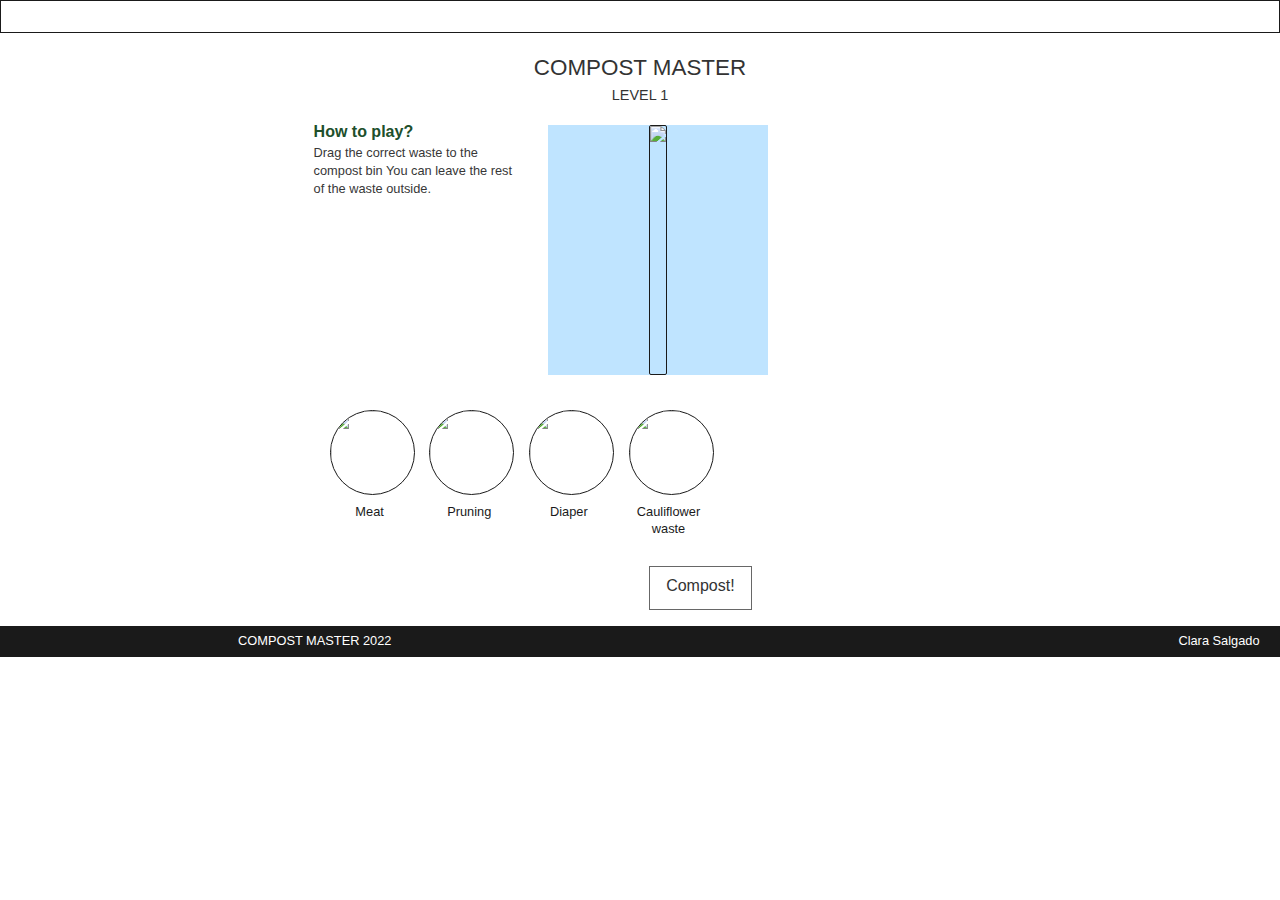
==== commit 58e877ed: "first commit" ====
--- a/nivel-1.html
+++ b/nivel-1.html
@@ -1,96 +1,106 @@
 <!DOCTYPE html>
 <html lang="en">
-
-<head>
-    <meta charset="UTF-8">
-    <meta http-equiv="X-UA-Compatible" content="IE=edge">
-    <meta name="viewport" content="width=device-width, initial-scale=1.0">
+  <head>
+    <meta charset="UTF-8" />
+    <meta http-equiv="X-UA-Compatible" content="IE=edge" />
+    <meta name="viewport" content="width=device-width, initial-scale=1.0" />
     <link rel="stylesheet" href="./assets/sass/main.css" />
     <link rel="stylesheet" href="./assets/sass/main.css.map" />
     <script src="https://cdn.jsdelivr.net/npm/interactjs/dist/interact.min.js"></script>
     <script src="./app/nivel-1.js"></script>
 
     <title>Nivel 1 - Compost Master</title>
-</head>
+  </head>
 
-<body>
+  <body>
     <header class="barra-navegacion">
-        <span class="btn-menu fa fa-bars"></span>
+      <span class="btn-menu fa fa-bars"></span>
     </header>
     <ul class="menu-desplegable">
-        <li> <a href="index.html">Inicio</a></li>
-        <li> <a href="#">Importancia de compostar</a></li>
-        <li class="menu-juego"> <a href="nivel-1.html"> Jugar </a>
-            <ul class="menu-secundario">
-                <li><a href="nivel-1.html">Nivel 1 </a></li>
-                <li><a href="nivel-2.html"> Nivel 2 </a></li>
-            </ul>
-        </li>
-        <li> <a href="#">Mapa</a></li>
+      <li><a href="index.html">Home</a></li>
+      <li><a href="#"> Benefits of compost</a></li>
+      <li class="menu-juego">
+        <a href="nivel-1.html"> Play </a>
+        <ul class="menu-secundario">
+          <li><a href="nivel-1.html">Level 1 </a></li>
+          <li><a href="nivel-2.html"> Level 2 </a></li>
+        </ul>
+      </li>
+      <li><a href="#">Map</a></li>
     </ul>
     <div class="juego">
-        <div class="cabecera-juego">
-            <div class="titulo-juego"> Compost Master</div>
-            <div class="nivel-juego"> Nivel 1</div>
-        </div>
+      <div class="cabecera-juego">
+        <div class="titulo-juego">Compost Master</div>
+        <div class="nivel-juego">Level 1</div>
+      </div>
+      <div class="juego-contenedor">
         <div class="instrucciones">
-            <div class="titulo-instrucciones">¿Cómo jugar? </div>
-            <div class="texto-instrucciones">Arrastra los desechos que creas que pueden ir a la compostera. El resto
-                desechos los puedes dejar fuera
-            </div>
+          <div class="titulo-instrucciones">How to play?</div>
+          <div class="texto-instrucciones">
+            Drag the correct waste to the compost bin You can leave the rest of
+            the waste outside.
+          </div>
         </div>
         <div class="juego-accion">
-            <div id="outer-dropzone" class="dropzone">
-                <img class="compostera" src="assets/img/ilustraciones/ilustracion-compostera.jpg">
-            </div>
-            <span id="restos-carne" class="yes-drop drag-drop restos-carne"> <img class="drag-img" src="assets/img/ilustraciones/carne.jpg">
-                <p class="texto-drop">Restos de carne</p>
-            </span>
-            <span id="restos-poda" class="yes-drop drag-drop restos-poda"> <img class="drag-img"
-                    src="assets/img/ilustraciones/poda.jpg"> 
-                    <p class="texto-drop">Restos de poda</p></span>
-                  
-            <span id="productos-higiene" class="yes-drop drag-drop productos-higiene"> <img
-                    class="drag-img" src="assets/img/ilustraciones/higiene.jpg">
-                    <p class="texto-drop">Pañal</p>
-            </span>
-            <span id="restos-verduras-frescas" class="yes-drop drag-drop restos-verduras-frescas"> <img
-                    class="drag-img" src="assets/img/ilustraciones/verdura.jpg">
-                    <p class="texto-drop"> Restos de coliflor</p> </span>
-                   
-            <div class="area-btn-compostar"><a id="btn-compostar">Compostar</a>
-            </div>
+          <div id="outer-dropzone" class="dropzone">
+            <img
+              class="compostera"
+              src="assets/img/ilustraciones/ilustracion-compostera.jpg"
+            />
+          </div>
+          <span id="restos-carne" class="yes-drop drag-drop restos-carne">
+            <img class="drag-img" src="assets/img/ilustraciones/carne.jpg" />
+            <p class="texto-drop">Meat</p>
+          </span>
+          <span id="restos-poda" class="yes-drop drag-drop restos-poda">
+            <img class="drag-img" src="assets/img/ilustraciones/poda.jpg" />
+            <p class="texto-drop">Pruning</p></span
+          >
+
+          <span
+            id="productos-higiene"
+            class="yes-drop drag-drop productos-higiene"
+          >
+            <img class="drag-img" src="assets/img/ilustraciones/higiene.jpg" />
+            <p class="texto-drop">Diaper</p>
+          </span>
+          <span
+            id="restos-verduras-frescas"
+            class="yes-drop drag-drop restos-verduras-frescas"
+          >
+            <img class="drag-img" src="assets/img/ilustraciones/verdura.jpg" />
+            <p class="texto-drop">Cauliflower waste</p>
+          </span>
+
+          <div class="area-btn-compostar">
+            <a id="btn-compostar">Compost!</a>
+          </div>
         </div>
-        
+      </div>
     </div>
     <div class="contenedor-ventana-modal">
-        <div class="ventana-modal">
-            <div class="cabecera-juego">
-                <div class="titulo-juego"> Compost Master</div>
-                <div class="nivel-juego"> Nivel 1</div>
-            </div>
-            <div class="puntuacion"></div>
-            <div class="feedback">
-                <div class="resultados-positivos">
-                    <h2 class="titulo-aciertos"> Aciertos</h2>
-                    <div class="resultados-positivos-lista"></div>
-                </div>
-                <div class="resultados-negativos">
-                    <h2 class="titulo-fallos"> Fallos </h2>
-                    <div class="resultados-negativos-lista"></div>
-                </div>
-            </div>
-            <div class="btn-siguiente"></div>
+      <div class="ventana-modal">
+        <div class="cabecera-juego">
+          <div class="titulo-juego">Compost Master</div>
+          <div class="nivel-juego">Level 1</div>
         </div>
+        <div class="puntuacion"></div>
+        <div class="feedback">
+          <div class="resultados-positivos">
+            <h2 class="titulo-aciertos">Correct waste</h2>
+            <div class="resultados-positivos-lista"></div>
+          </div>
+          <div class="resultados-negativos">
+            <h2 class="titulo-fallos">Incorrect waste</h2>
+            <div class="resultados-negativos-lista"></div>
+          </div>
+        </div>
+        <div class="btn-siguiente"></div>
+      </div>
     </div>
     <footer class="contenedor-footer">
-        <div class="titulo juego">
-            COMPOST MASTER 2021
-        </div>
-        <div class="autora-juego">
-            Clara Salgado 
-        </div>
+      <div class="titulo juego">COMPOST MASTER 2022</div>
+      <div class="autora-juego">Clara Salgado</div>
     </footer>
-</body>
-
-</html>+  </body>
+</html>
--- a/assets/sass/main.css
+++ b/assets/sass/main.css
@@ -3571,6 +3571,11 @@
   color: rgb(55, 55, 55);
 }
 
+.juego-accion {
+  position: relative;
+  margin-left: 0px;
+}
+
 /*VALIDAR*/
 .area-btn-compostar {
   display: flex;
@@ -3579,7 +3584,7 @@
 }
 
 #btn-compostar {
-  margin: 1em 0 0 0;
+  margin: 3em 0 0 0;
   display: flex;
   justify-content: right;
   border: rgb(103, 103, 103) 1px solid;
@@ -3700,6 +3705,13 @@
 @media (min-width: 1000px) {
   .juego {
     padding: 0 17em 0 17em;
+  }
+  .juego-contenedor {
+    display: grid;
+    grid-template-columns: 1fr 1fr;
+  }
+  .juego-accion {
+    position: relative;
   }
   .compostera {
     height: 250px;
@@ -3715,6 +3727,9 @@
     font-size: 0.8em;
     line-height: 1.3em;
     width: 80px;
+  }
+  .dropzone {
+    margin-left: 250px;
   }
   .area-btn-compostar {
     padding: 1em;
@@ -3861,7 +3876,7 @@
     display: grid;
     grid-template-columns: 1fr 1fr;
     grid-gap: 1em;
-    padding: 1em 17em 10em 17em;
+    padding: 1em 17em 1em 17em;
   }
   /*FOOTER*/
   footer .contenedor-footer-pres {
@@ -3987,7 +4002,6 @@
   color: white;
   display: flex;
   justify-content: space-between;
-  position: absolute;
   font-size: 0.8em;
   padding: 0.5em 1.6em 0.5em 0;
   z-index: 0;
